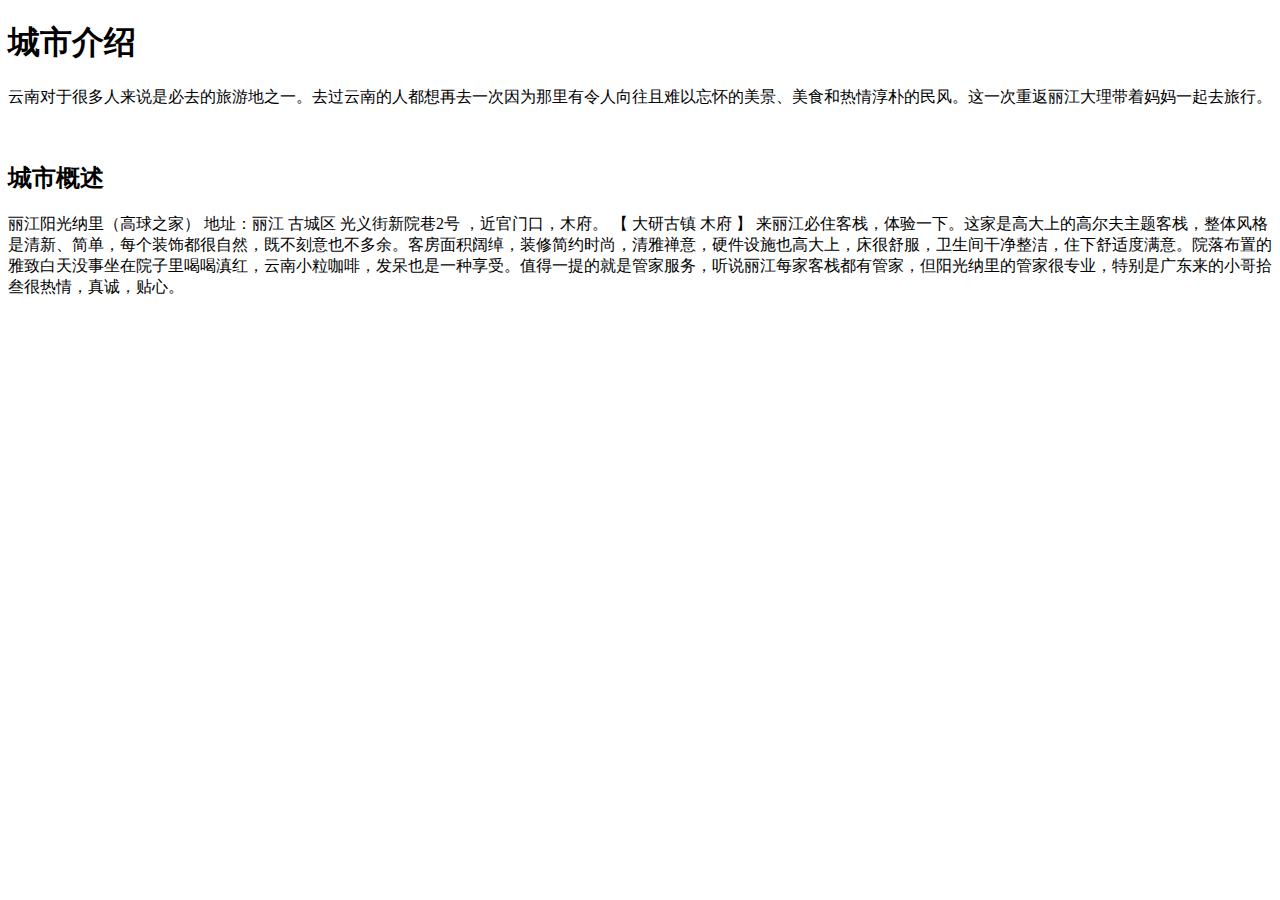
==== CROWN-BS-SYS-V1/src/main/webapp/WEB-INF/pages/city_detail.html @ f31a00a4 "提交,本次主要是对各个a标签跳转进行了补全,全部能实现跳转,以及完善了四个详情页面和增加了部分图片,共计改动38处左右" ====
<!DOCTYPE html>
<html>
<head>
<meta charset="UTF-8">
<title>Insert title here</title>

<script src="../js/jquery-1.4.2.js"/></script>

<script >

$(function(){
	findCityDetail();
})

	function findCityDetail(){
		var info = window.location.search;
		info=info.substring(1,info.length);
		var targetPageId=info.split("&")[0].split("=")[1];
		
		var city_detailUrl="http://localhost:8080/CROWN-BS-SYS-V1/city/doFindCityObjectById.do";
		var params={"id":targetPageId};
		$.ajax({
			url:city_detailUrl,
			data:params,
			dataType:"json",
			success:function(result){
				console.log(result);
				doHandleResponseResult(result);
			}
		});
	}
	function doHandleResponseResult(result){
		if(result.state==1){
		var citydiv = $(".city_name");
		var h3= $('<h3>'+result.data.city_name+'</h3>');
		citydiv.append(h3);
		}else{
			alert(result.message);
		}
		
	}
	
	
	




</script>






</head>
<body>
	<div>
		<h1>城市介绍 </h1>
	</div>
	<div class="city_name"></div>
	<div>
		<p>
			云南对于很多人来说是必去的旅游地之一。去过云南的人都想再去一次因为那里有令人向往且难以忘怀的美景、美食和热情淳朴的民风。这一次重返丽江大理带着妈妈一起去旅行。
		</p>
	</div>
	<div><img alt="" src="../images/picture/1.jpg"></div>
	<div>
		<h2>城市概述</h2>
	</div>
	<div>
		<p>
			丽江阳光纳里（高球之家） 地址：丽江 古城区 光义街新院巷2号 ，近官门口，木府。 【 大研古镇 木府 】 来丽江必住客栈，体验一下。这家是高大上的高尔夫主题客栈，整体风格是清新、简单，每个装饰都很自然，既不刻意也不多余。客房面积阔绰，装修简约时尚，清雅禅意，硬件设施也高大上，床很舒服，卫生间干净整洁，住下舒适度满意。院落布置的雅致白天没事坐在院子里喝喝滇红，云南小粒咖啡，发呆也是一种享受。值得一提的就是管家服务，听说丽江每家客栈都有管家，但阳光纳里的管家很专业，特别是广东来的小哥拾叁很热情，真诚，贴心。
		</p>
	</div>
	<div>
		
	</div>
</body>
</html>
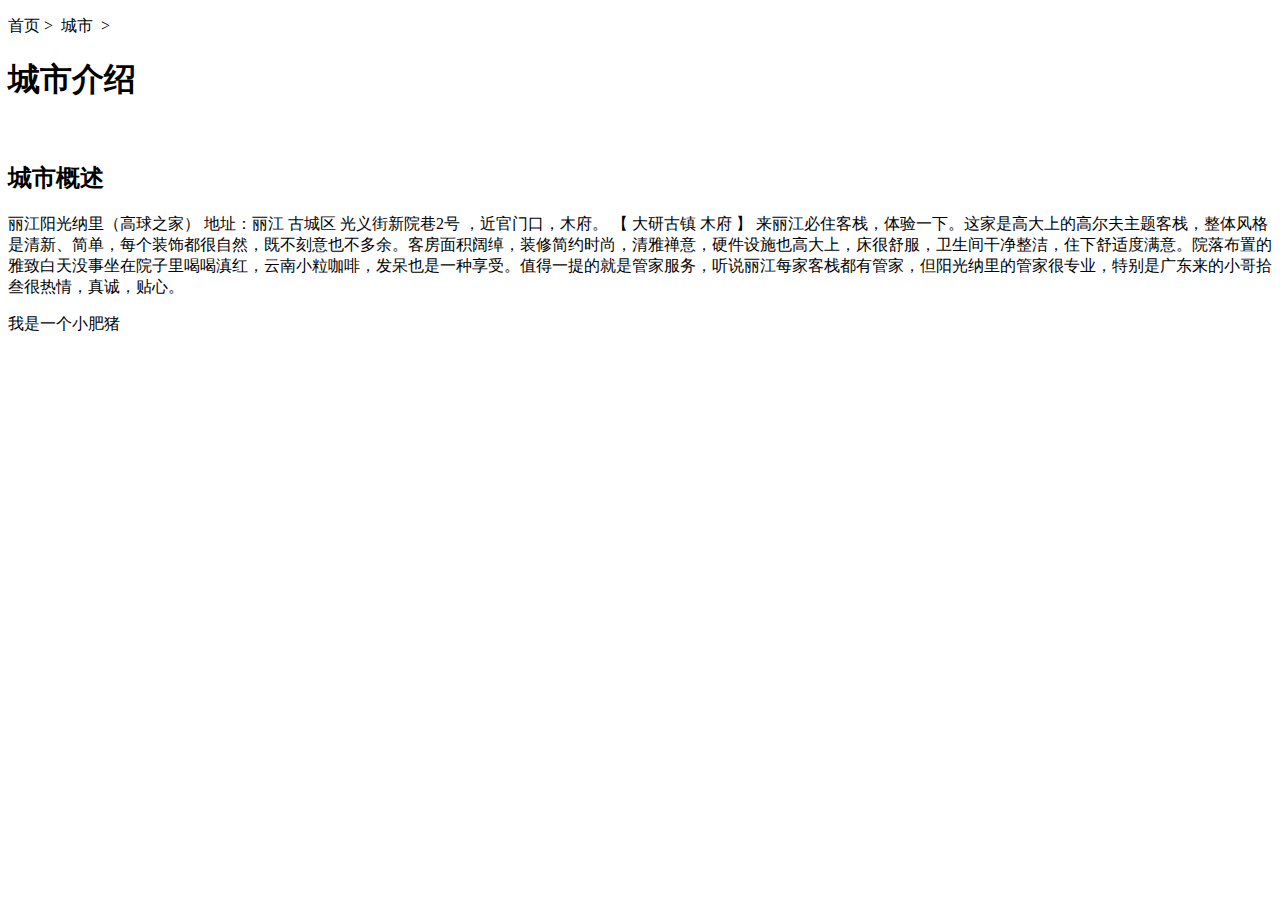
==== commit 15ad33f0: "提交一下V1" ====
--- a/CROWN-BS-SYS-V1/src/main/webapp/WEB-INF/pages/city_detail.html
+++ b/CROWN-BS-SYS-V1/src/main/webapp/WEB-INF/pages/city_detail.html
@@ -1,80 +1,140 @@
-<!DOCTYPE html>
-<html>
-<head>
-<meta charset="UTF-8">
-<title>Insert title here</title>
-
-<script src="../js/jquery-1.4.2.js"/></script>
-
-<script >
-
-$(function(){
-	findCityDetail();
-})
-
-	function findCityDetail(){
-		var info = window.location.search;
-		info=info.substring(1,info.length);
-		var targetPageId=info.split("&")[0].split("=")[1];
-		
-		var city_detailUrl="http://localhost:8080/CROWN-BS-SYS-V1/city/doFindCityObjectById.do";
-		var params={"id":targetPageId};
-		$.ajax({
-			url:city_detailUrl,
-			data:params,
-			dataType:"json",
-			success:function(result){
-				console.log(result);
-				doHandleResponseResult(result);
-			}
-		});
-	}
-	function doHandleResponseResult(result){
-		if(result.state==1){
-		var citydiv = $(".city_name");
-		var h3= $('<h3>'+result.data.city_name+'</h3>');
-		citydiv.append(h3);
-		}else{
-			alert(result.message);
-		}
-		
-	}
-	
-	
-	
-
-
-
-
-</script>
-
-
-
-
-
-
-</head>
-<body>
-	<div>
-		<h1>城市介绍 </h1>
-	</div>
-	<div class="city_name"></div>
-	<div>
-		<p>
-			云南对于很多人来说是必去的旅游地之一。去过云南的人都想再去一次因为那里有令人向往且难以忘怀的美景、美食和热情淳朴的民风。这一次重返丽江大理带着妈妈一起去旅行。
-		</p>
-	</div>
-	<div><img alt="" src="../images/picture/1.jpg"></div>
-	<div>
-		<h2>城市概述</h2>
-	</div>
-	<div>
-		<p>
-			丽江阳光纳里（高球之家） 地址：丽江 古城区 光义街新院巷2号 ，近官门口，木府。 【 大研古镇 木府 】 来丽江必住客栈，体验一下。这家是高大上的高尔夫主题客栈，整体风格是清新、简单，每个装饰都很自然，既不刻意也不多余。客房面积阔绰，装修简约时尚，清雅禅意，硬件设施也高大上，床很舒服，卫生间干净整洁，住下舒适度满意。院落布置的雅致白天没事坐在院子里喝喝滇红，云南小粒咖啡，发呆也是一种享受。值得一提的就是管家服务，听说丽江每家客栈都有管家，但阳光纳里的管家很专业，特别是广东来的小哥拾叁很热情，真诚，贴心。
-		</p>
-	</div>
-	<div>
-		
-	</div>
-</body>
-</html>
+<!DOCTYPE html>
+<html>
+<head>
+<meta charset="UTF-8">
+ <meta http-equiv="X-UA-Compatible" content="IE=edge" />
+
+<meta name="citydetail" content="width=device-width, initial-scale=1, maximum-scale=1, user-scalable=no">
+
+
+
+<title>Insert title here</title>
+
+<script src="../js/jquery-1.4.2.js"/></script>
+
+<script >
+
+$(function(){
+	
+	$(".load_index").click(function(){
+ 		location.href="../doIndexUI.do";
+ 	})
+	$(".load_city").click(function(){
+		location.href="doCityUI.do";
+	})
+	
+	
+	
+	findCityDetail();
+})
+
+	function findCityDetail(){
+		var info = window.location.search;
+		info=info.substring(1,info.length);
+		var targetPageId=info.split("&")[0].split("=")[1];
+		
+		var city_detailUrl="http://192.168.2.21:8080/CROWN-BS-SYS-V1/city/doFindCityObjectById.do";
+		var params={"id":targetPageId};
+		$.ajax({
+			url:city_detailUrl,
+			data:params,
+			dataType:"json",
+			success:function(result){
+				console.log(result);
+				doHandleResponseResult(result);
+			}
+		});
+	}
+	function doHandleResponseResult(result){
+		if(result.state==1){
+		var city = $(".city_name > h2");
+		city.append(result.data.city_name);
+		addcityjj(result.data);
+		addcityimg(result.data);
+		
+		}else{
+			alert(result.message);
+		}
+	}
+	function addcityjj(data){
+		var cityjj = $(".city_jj > p");
+		cityjj.append(data.city_jj);
+		
+	}
+	function addcityimg(data){
+		var cityPicture=$(".city_img");
+		var imgs = data.city_img.split("|");
+		imgs.splice(imgs.length-1,1);
+		console.log(imgs);
+		for(i in imgs){
+		console.log(i);
+		var pictures = doCreateImgs(imgs[i]);
+		console.log(pictures);
+		cityPicture.append(pictures);
+			
+		}
+		
+	}
+	function doCreateImgs(row){
+		
+			
+		
+			
+			
+			img = '<img src="http://180.178.56.50:8002/static/lunbo/'+row+'" alt=picture>'
+			
+			
+		
+		return img
+	}
+
+
+
+
+</script>
+
+
+
+
+
+
+</head>
+<body>
+	<div class="e-nav">
+				<p class="e-onion">
+					<a class="load_index" title="首页">首页</a>&nbsp;>&nbsp;
+					<a class="load_city" title="城市">城市</a>
+					&nbsp;>&nbsp;<span class="yj_zz"></span>
+				</p>
+					<!-- <a href="http://www.lvmama.com/trip/write" class="nlogin">
+					<span class="e-l-send"></span>
+					发游记
+					</a> -->
+				<!-- <p class="e-link"></p> -->
+	</div>
+	<div>
+		<h1>城市介绍 </h1>
+	</div>
+	<div class="city_name">
+		<h2></h2>
+	</div>
+	<div class="city_jj">
+		<p>
+			
+		</p>
+	</div >
+	<div class="city_img"><img alt="" src="../images/picture/1.jpg"></div>
+	<div>
+		<h2>城市概述</h2>
+	</div>
+	<div class="">
+		<p>
+			丽江阳光纳里（高球之家） 地址：丽江 古城区 光义街新院巷2号 ，近官门口，木府。 【 大研古镇 木府 】 来丽江必住客栈，体验一下。这家是高大上的高尔夫主题客栈，整体风格是清新、简单，每个装饰都很自然，既不刻意也不多余。客房面积阔绰，装修简约时尚，清雅禅意，硬件设施也高大上，床很舒服，卫生间干净整洁，住下舒适度满意。院落布置的雅致白天没事坐在院子里喝喝滇红，云南小粒咖啡，发呆也是一种享受。值得一提的就是管家服务，听说丽江每家客栈都有管家，但阳光纳里的管家很专业，特别是广东来的小哥拾叁很热情，真诚，贴心。
+		</p>
+		<p>我是一个小肥猪</p>
+	</div>
+	<div>
+		
+	</div>
+</body>
+</html>
